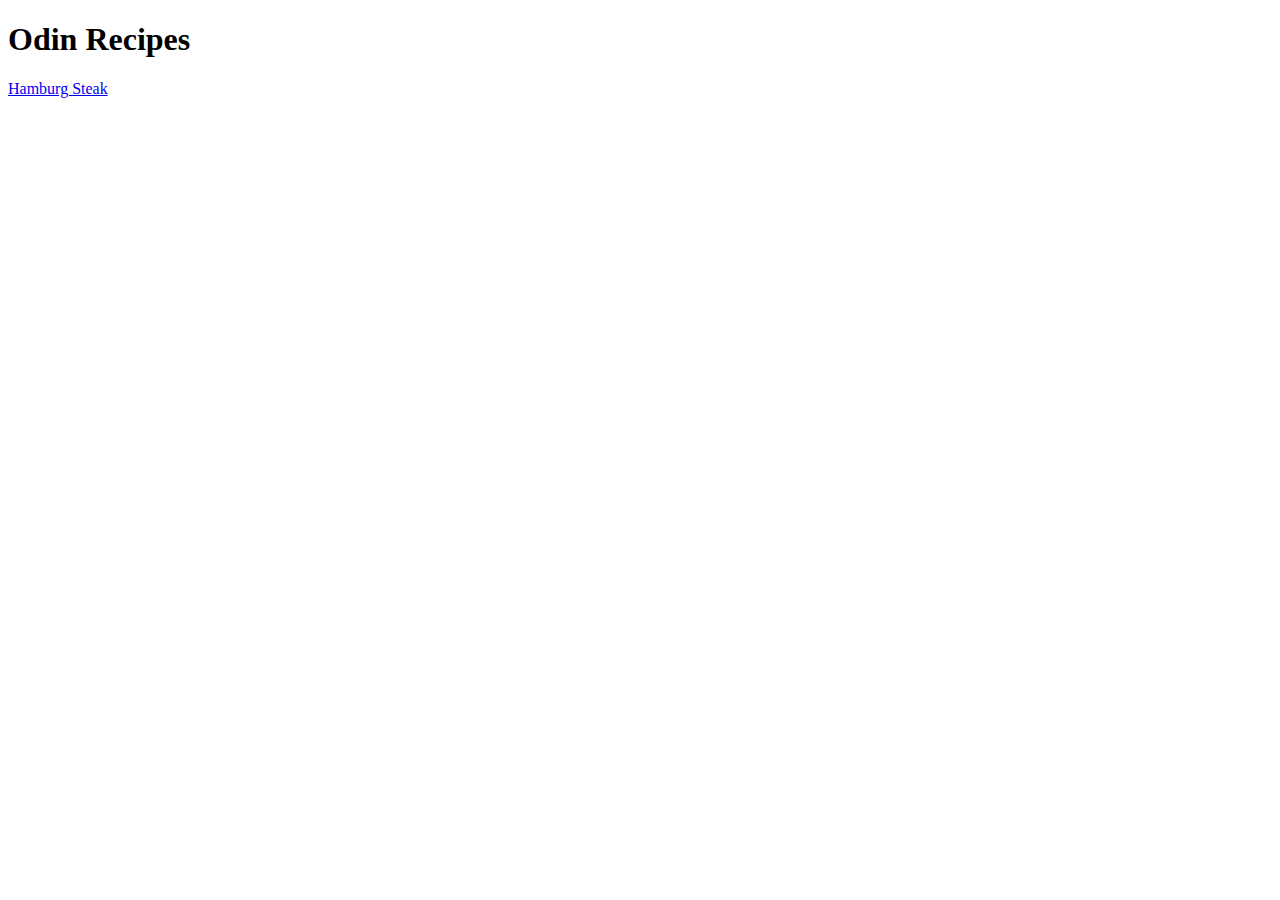
==== index.html @ 4d5c4c6b "Initialized project w/ one recipe" ====
<!DOCTYPE html>
<html lang="en">
    <head>
        <meta charset="utf-8">
        <title>Odin Recipes</title>
    </head>

    <body>
        <h1>Odin Recipes</h1>
        <a href="./recipes/hamburg-steak.html">Hamburg Steak</a>
    </body>
</html>
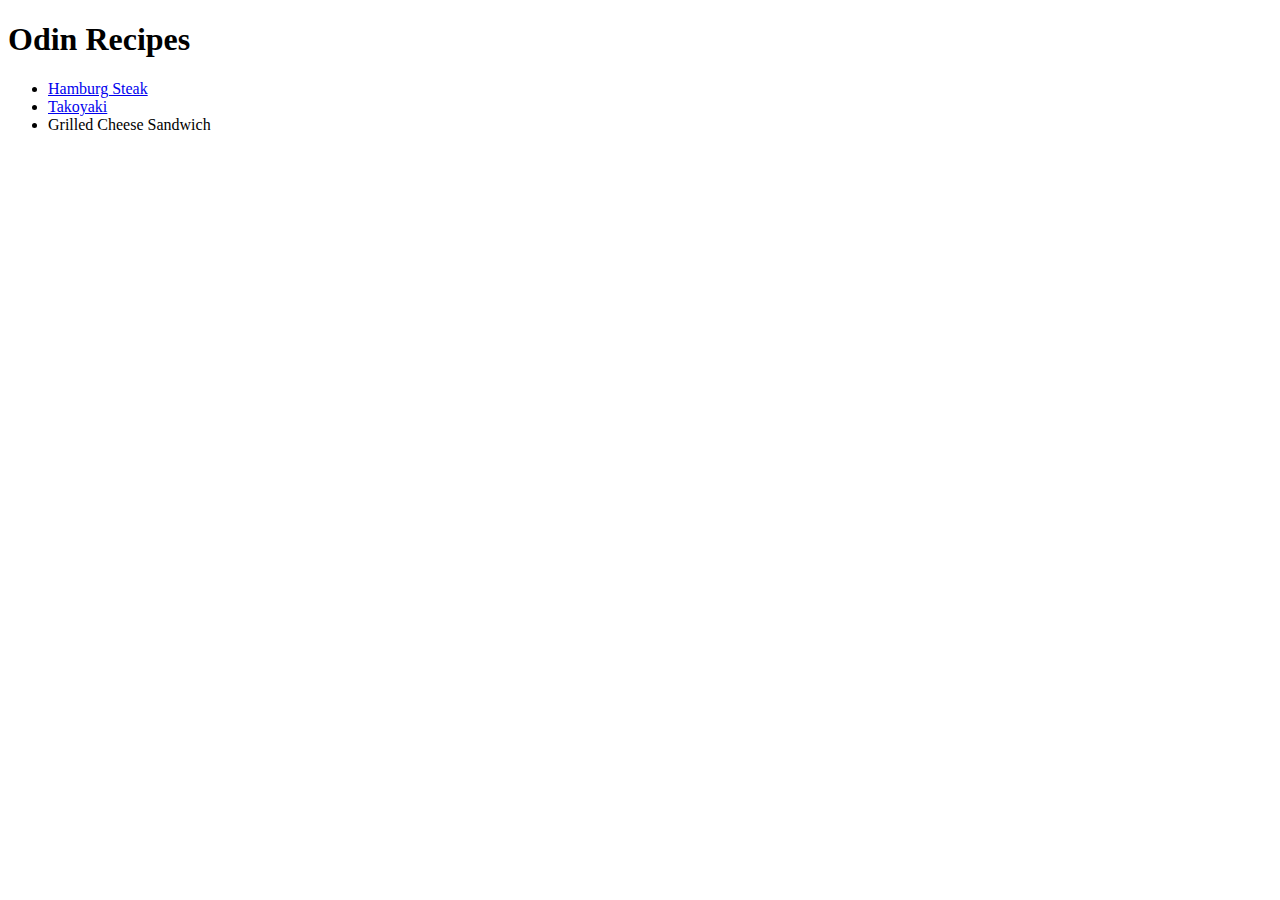
==== commit 63004c35: "Added Takoyaki recipe page" ====
--- a/index.html
+++ b/index.html
@@ -7,6 +7,10 @@
 
     <body>
         <h1>Odin Recipes</h1>
-        <a href="./recipes/hamburg-steak.html">Hamburg Steak</a>
+        <ul>
+            <li><a href="./recipes/hamburg-steak.html">Hamburg Steak</a></li>
+            <li><a href="./recipes/takoyaki.html">Takoyaki</a></li>
+            <li>Grilled Cheese Sandwich</li>
+        </ul>
     </body>
 </html>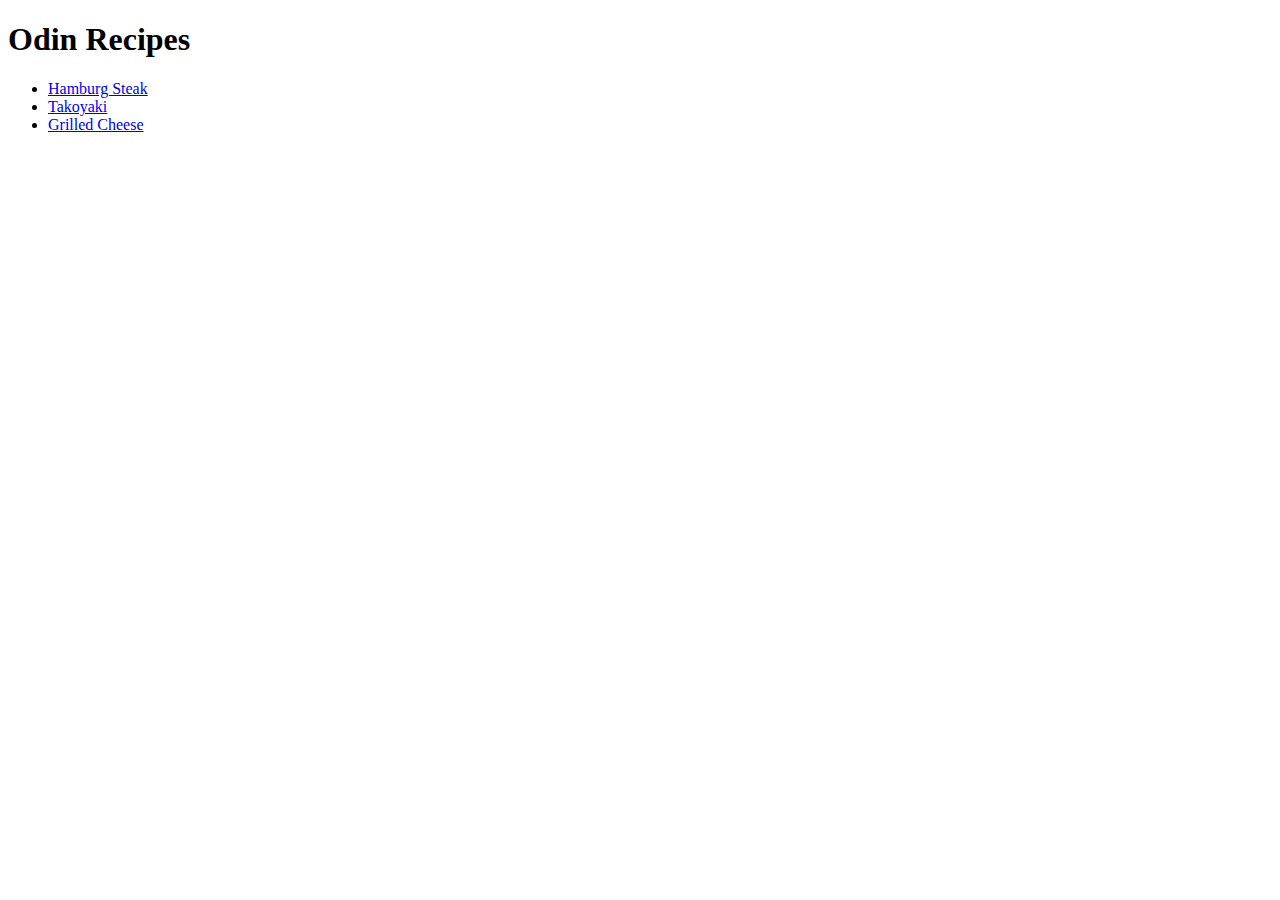
==== commit 29a39651: "Added Grilled Cheese page" ====
--- a/index.html
+++ b/index.html
@@ -10,7 +10,7 @@
         <ul>
             <li><a href="./recipes/hamburg-steak.html">Hamburg Steak</a></li>
             <li><a href="./recipes/takoyaki.html">Takoyaki</a></li>
-            <li>Grilled Cheese Sandwich</li>
+            <li><a href="./recipes/grilled-cheese.html">Grilled Cheese</a></li>
         </ul>
     </body>
 </html>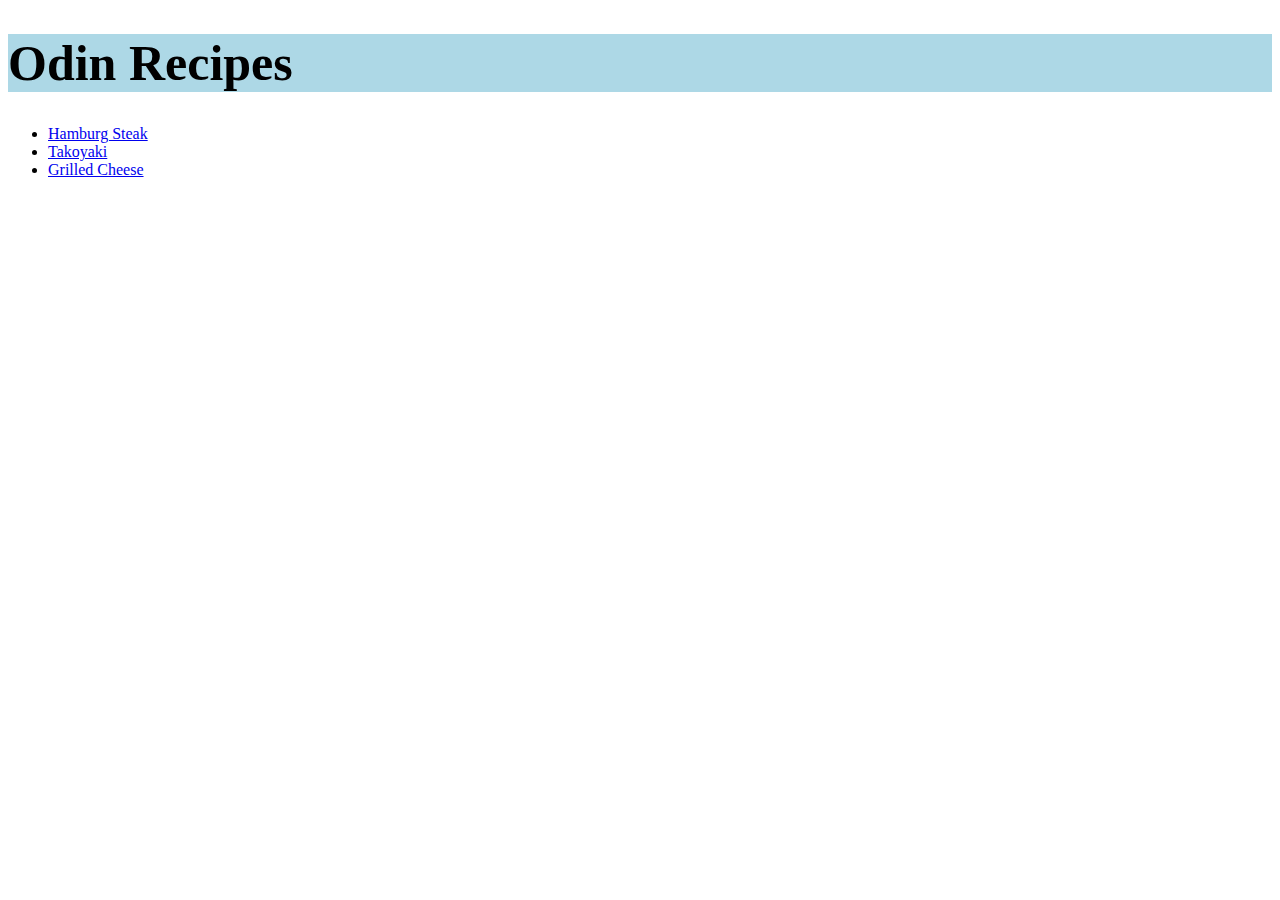
==== commit ee6bd7f7: "Added external css" ====
--- a/index.html
+++ b/index.html
@@ -2,11 +2,12 @@
 <html lang="en">
     <head>
         <meta charset="utf-8">
+        <link rel="stylesheet" href="./css/styles.css">
         <title>Odin Recipes</title>
     </head>
 
     <body>
-        <h1>Odin Recipes</h1>
+        <h1 class="title">Odin Recipes</h1>
         <ul>
             <li><a href="./recipes/hamburg-steak.html">Hamburg Steak</a></li>
             <li><a href="./recipes/takoyaki.html">Takoyaki</a></li>
--- a/css/styles.css
+++ b/css/styles.css
@@ -0,0 +1,27 @@
+.title {
+    font-size: 50px;
+    background-color: lightblue;
+    color: black;
+}
+
+.recipe {
+    font-family: Georgia, 'Times New Roman', sans-serif;
+}
+
+.recipe.title {
+    font-size: 48px;
+    background-color: plum;
+    color: black;
+}
+
+.recipe.description,
+.recipe.ingredients,
+.recipe.steps {
+    font-size: 36px;
+    text-align: center;
+}
+
+p,
+.recipe li {
+    font-size: 24px;
+}